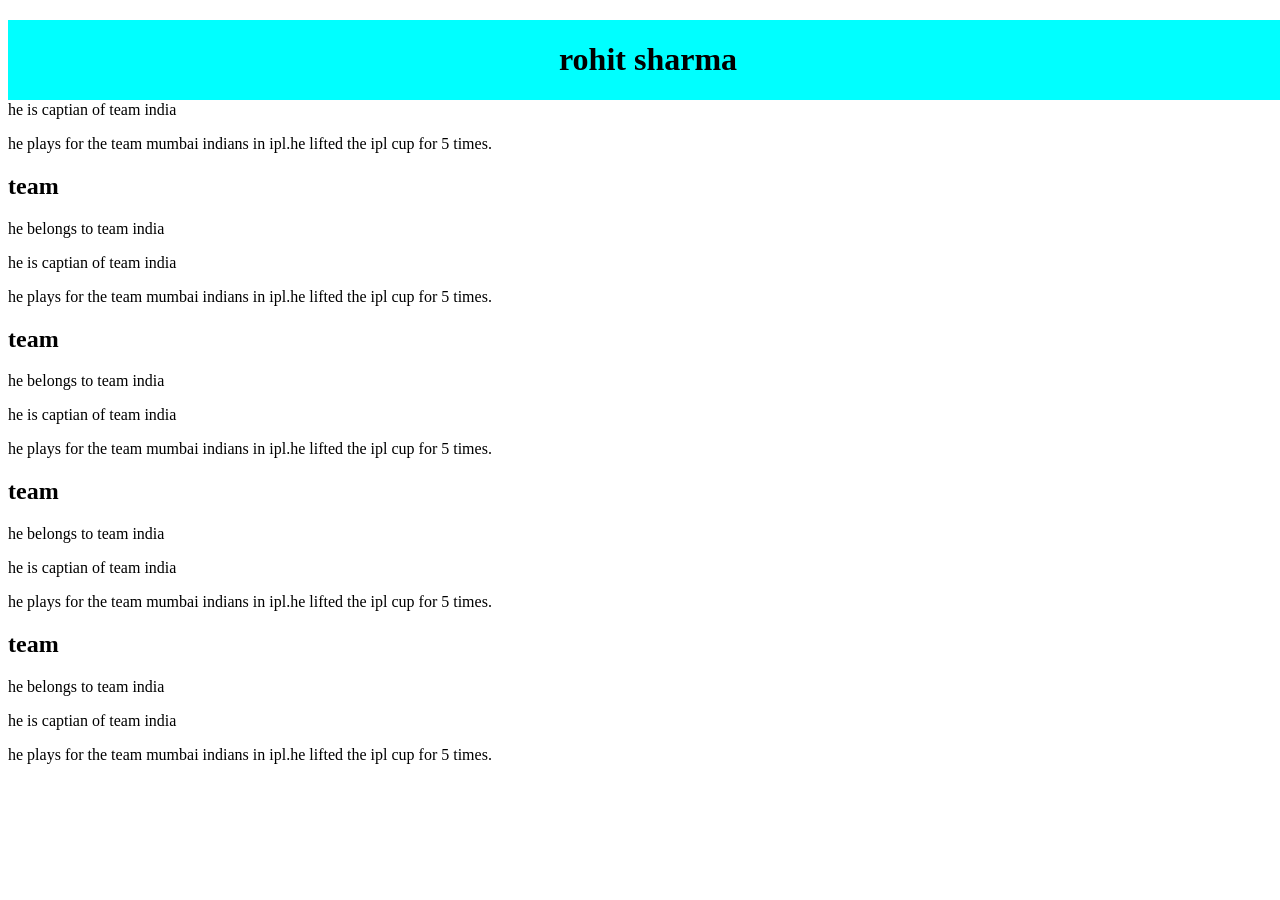
==== index.html @ baaf49ad "test 1" ====
<!DOCTYPE html>
<html lang="en">
<head>
    <meta charset="UTF-8">
    <meta name="viewport" content="width=device-width, initial-scale=1.0">
    <title>implementation of sticky header</title>
    <style>
        .change{
            display:inline-block;
            background-color: aqua;
            text-align:center;
            position:fixed;
            width: 100%;
        }
    
        
    </style>
    
</head>
<body>
    
    <div class="change">
        <h1>rohit sharma</h1>
    </div>
    <h2>team</h2>
    <p>
        he belongs to team india
    </p>
    <p>he is captian of team india</p>
    <p>he plays for the team mumbai indians in ipl.he lifted the ipl cup for 5 times.</p>
    <h2>team</h2>
    <p>
        he belongs to team india
    </p>
    <p>he is captian of team india</p>
    <p>he plays for the team mumbai indians in ipl.he lifted the ipl cup for 5 times.</p>
    <h2>team</h2>
    <p>
        he belongs to team india
    </p>
    <p>he is captian of team india</p>
    <p>he plays for the team mumbai indians in ipl.he lifted the ipl cup for 5 times.</p>
    <h2>team</h2>
    <p>
        he belongs to team india
    </p>
    <p>he is captian of team india</p>
    <p>he plays for the team mumbai indians in ipl.he lifted the ipl cup for 5 times.</p>
    <h2>team</h2>
    <p>
        he belongs to team india
    </p>
    <p>he is captian of team india</p>
    <p>he plays for the team mumbai indians in ipl.he lifted the ipl cup for 5 times.</p>

</body>
</html>
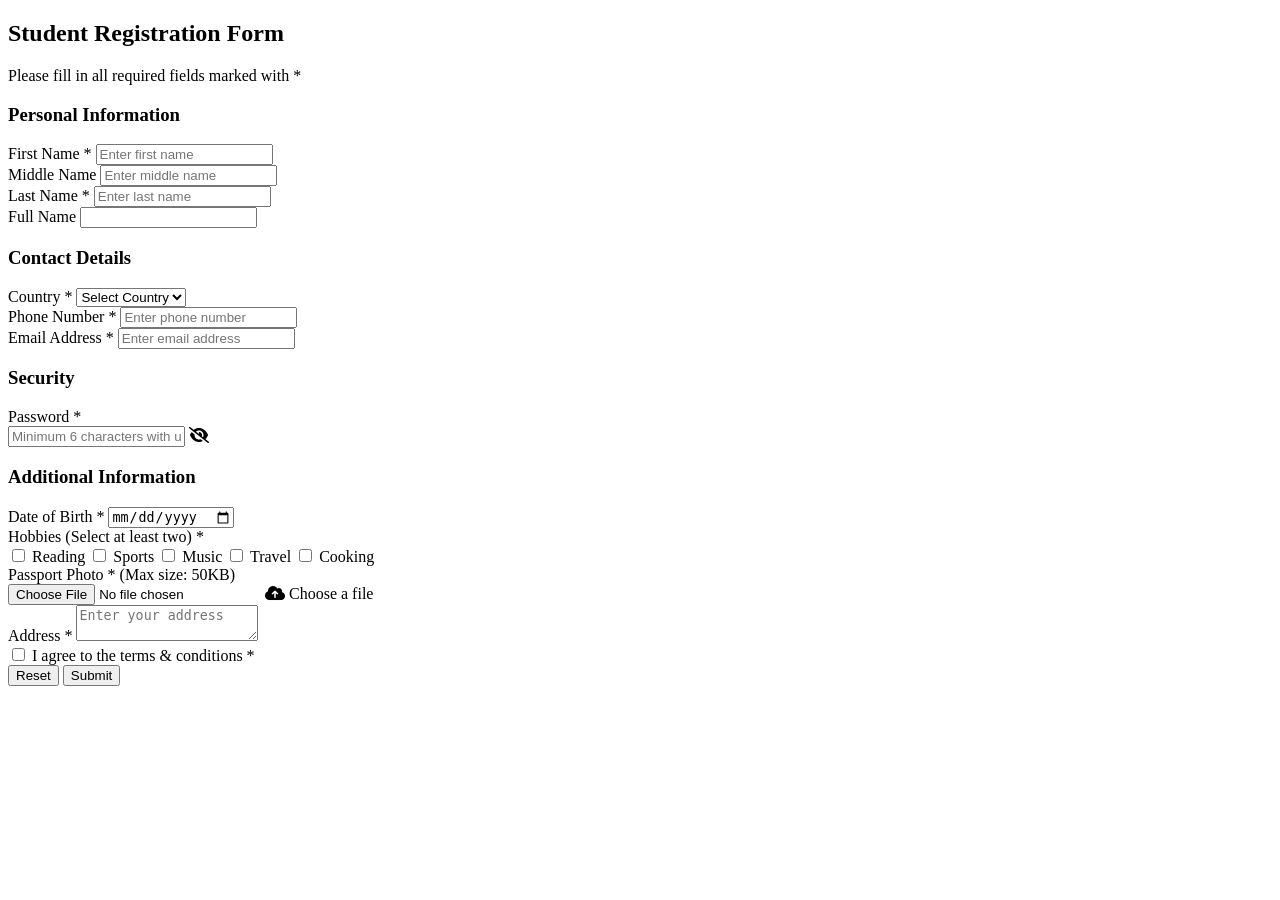
==== commit 6c1cfa58: "santhosh" ====
--- a/index.html
+++ b/index.html
@@ -1,57 +1,175 @@
 <!DOCTYPE html>
 <html lang="en">
-<head>
-    <meta charset="UTF-8">
-    <meta name="viewport" content="width=device-width, initial-scale=1.0">
-    <title>implementation of sticky header</title>
-    <style>
-        .change{
-            display:inline-block;
-            background-color: aqua;
-            text-align:center;
-            position:fixed;
-            width: 100%;
-        }
-    
-        
-    </style>
-    
-</head>
-<body>
-    
-    <div class="change">
-        <h1>rohit sharma</h1>
-    </div>
-    <h2>team</h2>
-    <p>
-        he belongs to team india
-    </p>
-    <p>he is captian of team india</p>
-    <p>he plays for the team mumbai indians in ipl.he lifted the ipl cup for 5 times.</p>
-    <h2>team</h2>
-    <p>
-        he belongs to team india
-    </p>
-    <p>he is captian of team india</p>
-    <p>he plays for the team mumbai indians in ipl.he lifted the ipl cup for 5 times.</p>
-    <h2>team</h2>
-    <p>
-        he belongs to team india
-    </p>
-    <p>he is captian of team india</p>
-    <p>he plays for the team mumbai indians in ipl.he lifted the ipl cup for 5 times.</p>
-    <h2>team</h2>
-    <p>
-        he belongs to team india
-    </p>
-    <p>he is captian of team india</p>
-    <p>he plays for the team mumbai indians in ipl.he lifted the ipl cup for 5 times.</p>
-    <h2>team</h2>
-    <p>
-        he belongs to team india
-    </p>
-    <p>he is captian of team india</p>
-    <p>he plays for the team mumbai indians in ipl.he lifted the ipl cup for 5 times.</p>
+    <head>
+        <meta charset="UTF-8">
+        <meta name="viewport" content="width=device-width, initial-scale=1.0">
+        <title>Form Validation</title>
+        <link rel="stylesheet" href="/home/yasarapu/Documents/ENGINEERING/E2/SEM 2/WT LAB/LAB 4/styles.css">
+        <link rel="stylesheet" href="https://cdnjs.cloudflare.com/ajax/libs/font-awesome/6.0.0/css/all.min.css">
+    </head>
 
-</body>
+    <body>
+        <div class="slider-container">
+            <div class="form-container">
+                <div class="form-header">
+                    <h2>Student Registration Form </h2>
+                    <p>Please fill in all required fields marked with *</p>
+                </div>
+
+                <form id="registrationForm" novalidate>
+                    <div class="form-section">
+                        <h3>Personal Information</h3>
+                        <div class="form-row">
+                            <div class="form-group">
+                                <label for="firstName">First Name *</label>
+                                <input type="text" id="firstName" name="firstName" placeholder="Enter first name" required>
+                                <div class="error" id="firstNameError"></div>
+                            </div>
+
+                            <div class="form-group">
+                                <label for="middleName">Middle Name</label>
+                                <input type="text" id="middleName" name="middleName" placeholder="Enter middle name">
+                                <div class="error" id="middleNameError"></div>
+                            </div>
+
+                            <div class="form-group">
+                                <label for="lastName">Last Name *</label>
+                                <input type="text" id="lastName" name="lastName" placeholder="Enter last name" required>
+                                <div class="error" id="lastNameError"></div>
+                            </div>
+                        </div>
+                        
+                        <div class="form-group">
+                            <label for="fullName">Full Name</label>
+                            <input type="text" id="fullName" name="fullName" readonly>
+                        </div>
+                    </div>
+
+                    <div class="form-section">
+                        <h3>Contact Details</h3>
+                        <div class="form-row">
+                            <div class="form-group">
+                                <label for="country">Country *</label>
+                                <select id="country" name="country" required>
+                                    <option value="">Select Country</option>
+                                    <option value="IN">India</option>
+                                    <option value="US">United States</option>
+                                </select>
+                                <div class="error" id="countryError"></div>
+                            </div>
+
+                            <div class="form-group">
+                                <label for="phone">Phone Number *</label>
+                                <input type="tel" id="phone" name="phone" placeholder="Enter phone number" required>
+                                <div class="error" id="phoneError"></div>
+                            </div>
+
+                            <div class="form-group">
+                                <label for="email">Email Address *</label>
+                                <input type="email" id="email" name="email" placeholder="Enter email address" required>
+                                <div class="error" id="emailError"></div>
+                            </div>
+                        </div>
+                    </div>
+
+                    <div class="form-section">
+                        <h3>Security</h3>
+                        <div class="form-group">
+                            <label for="password">Password *</label>
+                            <div class="password-container">
+                                <input type="password" id="password" name="password"
+                                    placeholder="Minimum 6 characters with uppercase, lowercase, number & special character"
+                                    required>
+                                <i class="fas fa-eye-slash toggle-password" id="togglePassword"></i>
+                            </div>
+                            <div class="password-strength" id="passwordStrength"></div>
+                            <div class="error" id="passwordError"></div>
+                        </div>
+                    </div>
+
+                    <div class="form-section">
+                        <h3>Additional Information</h3>
+                        <div class="form-group">
+                            <label for="dob">Date of Birth *</label>
+                            <input type="date" id="dob" name="dob" required>
+                            <span id="age" class="age-display"></span>
+                            <div class="error" id="dobError"></div>
+                        </div>
+
+                        <div class="form-group">
+                            <label>Hobbies (Select at least two) *</label>
+                            <div class="checkbox-group">
+                                <label class="checkbox-label">
+                                    <input type="checkbox" name="hobbies" value="reading">
+                                    <span class="checkbox-custom"></span>
+                                    Reading
+                                </label>
+                                <label class="checkbox-label">
+                                    <input type="checkbox" name="hobbies" value="sports">
+                                    <span class="checkbox-custom"></span>
+                                    Sports
+                                </label>
+                                <label class="checkbox-label">
+                                    <input type="checkbox" name="hobbies" value="music">
+                                    <span class="checkbox-custom"></span>
+                                    Music
+                                </label>
+                                <label class="checkbox-label">
+                                    <input type="checkbox" name="hobbies" value="travel">
+                                    <span class="checkbox-custom"></span>
+                                    Travel
+                                </label>
+                                <label class="checkbox-label">
+                                    <input type="checkbox" name="hobbies" value="cooking">
+                                    <span class="checkbox-custom"></span>
+                                    Cooking
+                                </label>
+                            </div>
+                            <div class="error" id="hobbiesError"></div>
+                        </div>
+
+                        <div class="form-group">
+                            <label for="photo">Passport Photo * <span class="file-hint">(Max size: 50KB)</span></label>
+                            <div class="file-upload">
+                                <input type="file" id="photo" name="photo" accept="image/*" required>
+                                <label for="photo" class="file-label">
+                                    <i class="fas fa-cloud-upload-alt"></i>
+                                    <span>Choose a file</span>
+                                </label>
+                            </div>
+                            <div class="error" id="photoError"></div>
+                        </div>
+
+                        <div class="form-group">
+                            <label for="address">Address *</label>
+                            <textarea id="address" name="address" placeholder="Enter your address" required></textarea>
+                            <div class="error" id="addressError"></div>
+                        </div>
+                    </div>
+
+                    <div class="form-section">
+                        <div class="form-group terms-group">
+                            <label class="checkbox-label">
+                                <input type="checkbox" id="terms" name="terms" required>
+                                <span class="checkbox-custom"></span>
+                                I agree to the terms & conditions *
+                            </label>
+                            <div class="error" id="termsError"></div>
+                        </div>
+                    </div>
+
+                    <div class="button-group">
+                        <button type="button" id="resetBtn" class="btn-reset">
+                            Reset
+                        </button>
+                        <button type="submit" class="btn-submit">
+                            Submit
+                        </button>
+                    </div>
+                </form>
+            </div>
+        </div>
+    </body>
+    <script src="/home/yasarapu/Documents/ENGINEERING/E2/SEM 2/WT LAB/LAB 4/script.js"></script>   
+
 </html>
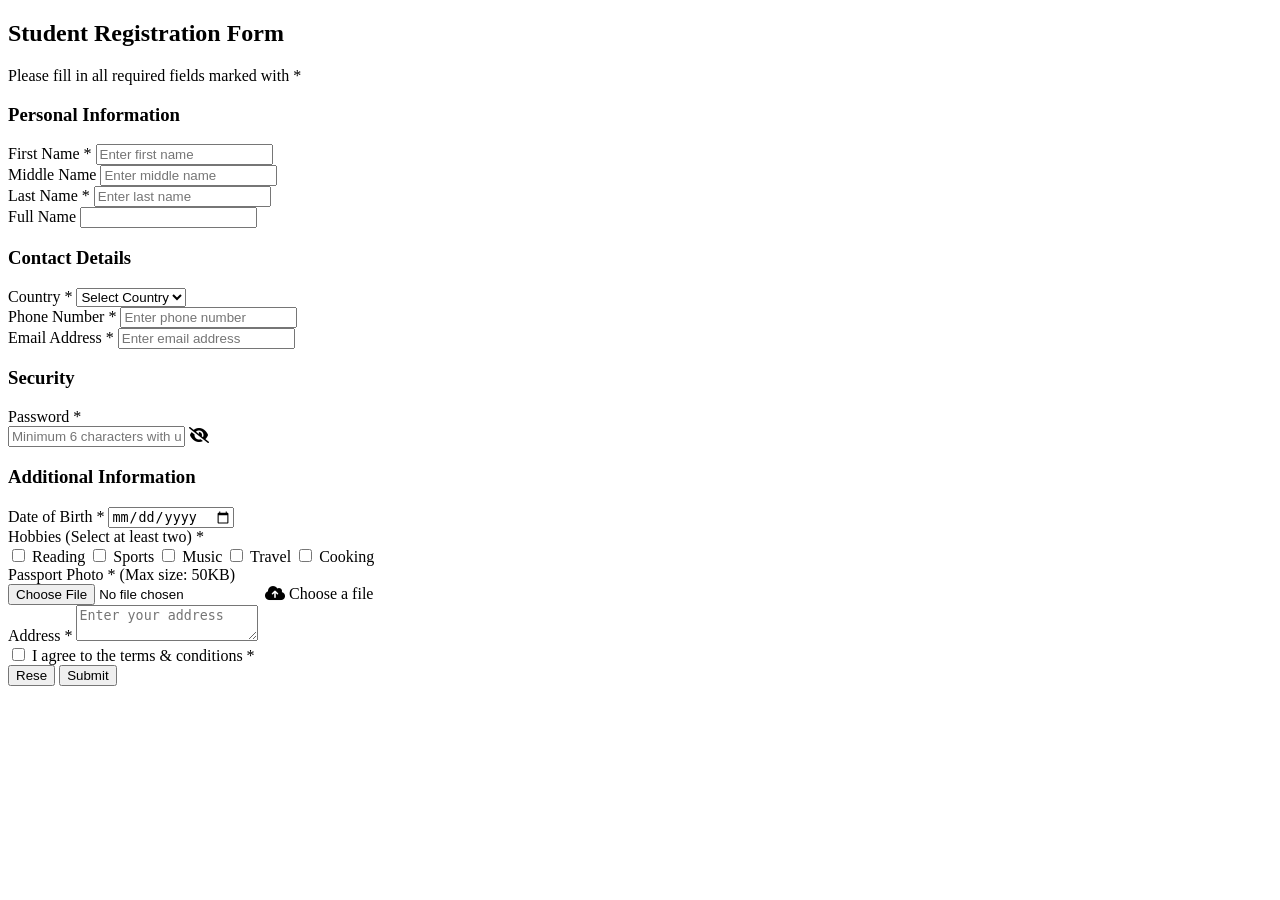
==== commit 825291fb: "santhosh" ====
--- a/index.html
+++ b/index.html
@@ -160,7 +160,7 @@
 
                     <div class="button-group">
                         <button type="button" id="resetBtn" class="btn-reset">
-                            Reset
+                            Rese
                         </button>
                         <button type="submit" class="btn-submit">
                             Submit
